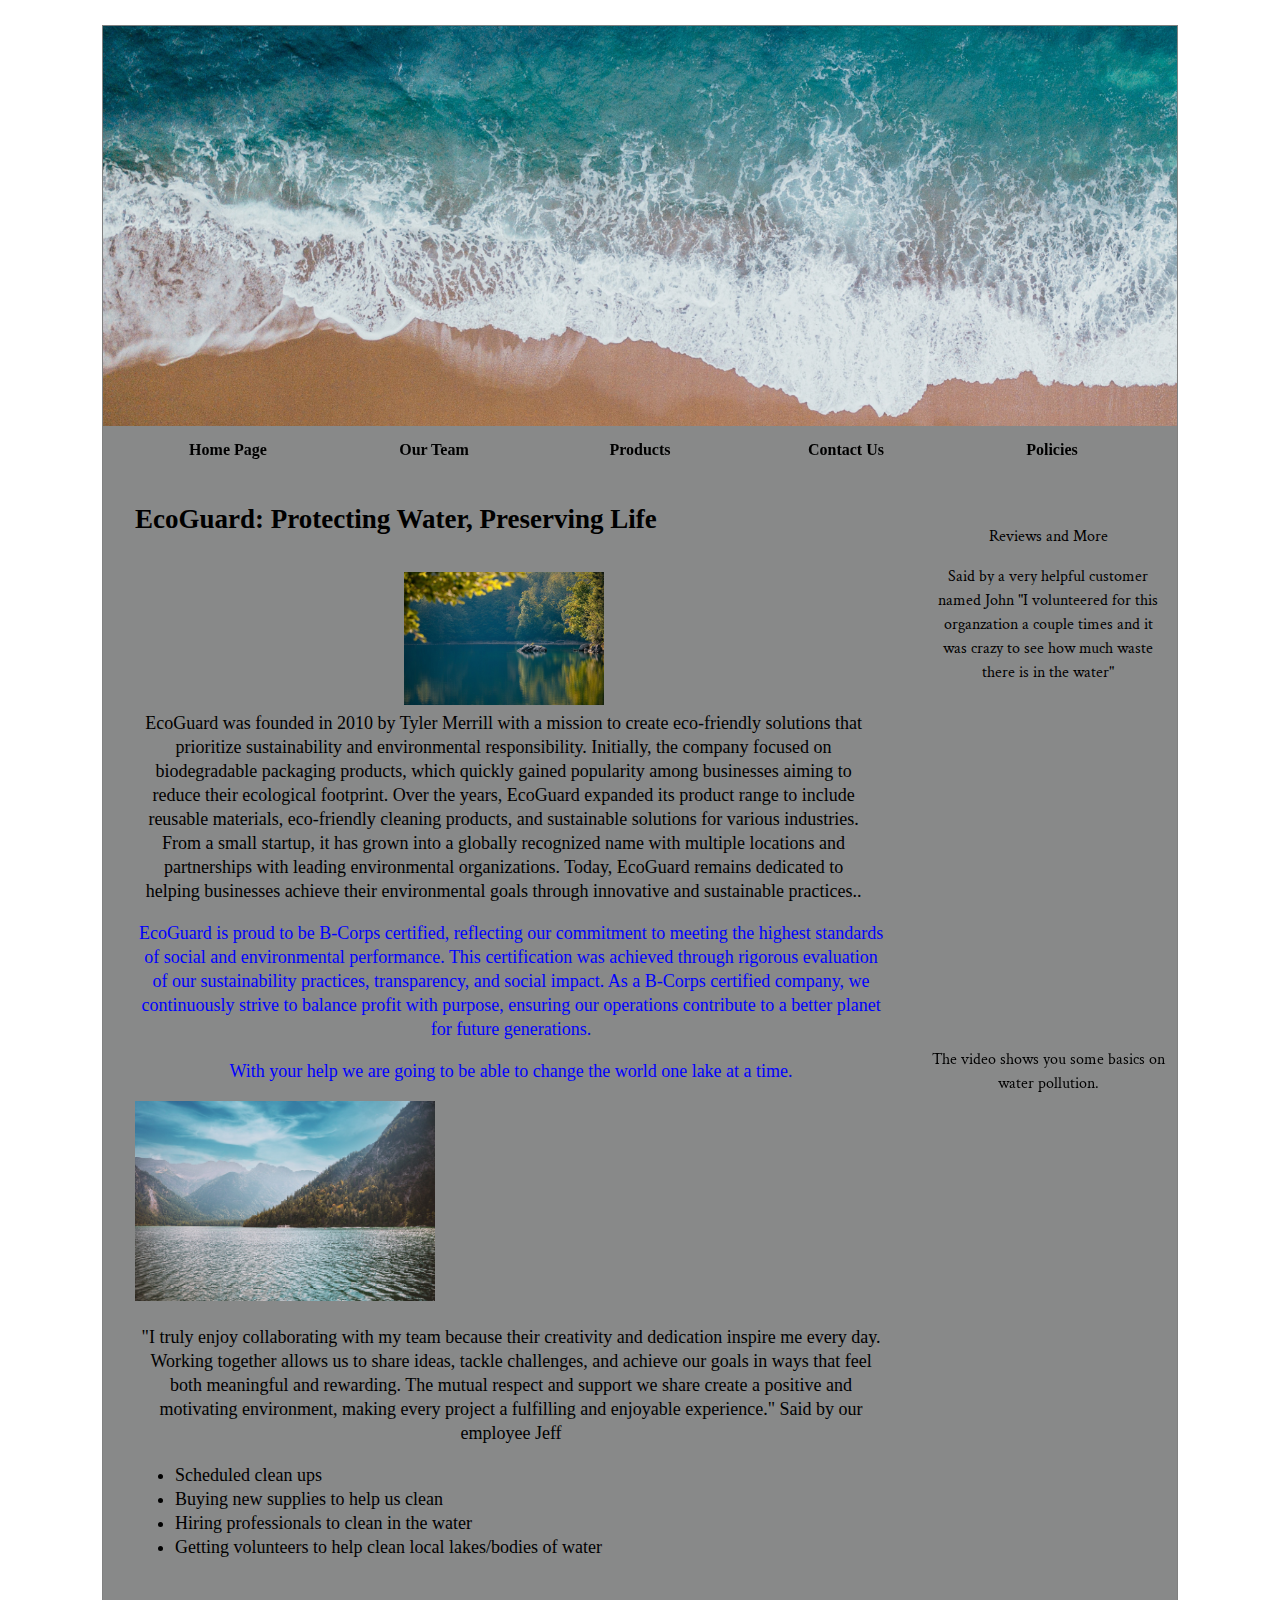
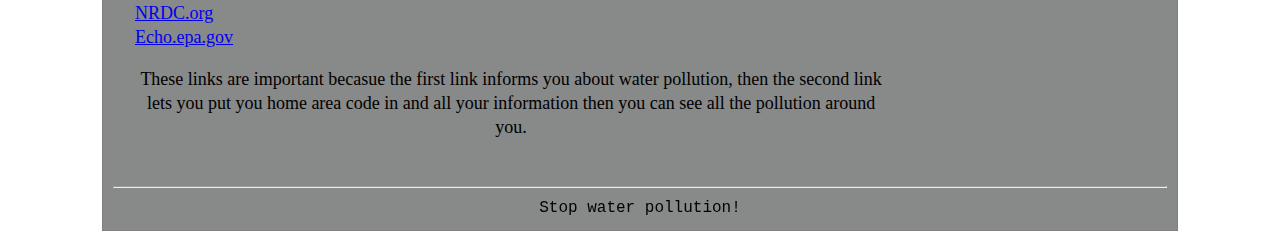
==== index.html @ 9a72d1e6 "index.html" ====
<!DOCTYPE html>



<html lang="en">



<head>



<title>	EcoGuard </title>



<meta charset="utf-8">



<link rel="stylesheet" type="text/css" href="style.css">





<link rel="preconnect" href="https://fonts.googleapis.com">

<link rel="preconnect" href="https://fonts.gstatic.com" crossorigin>

<link href="https://fonts.googleapis.com/css2?family=Crimson+Text&display=swap" rel="stylesheet">



</head>



<body>

<div class ="container">

<header>

	<img src="header1.png" alt="banner"> 

	<!-- this image is my banner across the top of the page. -->

	

<nav>

<ul>

<li><a href="index.html">Home Page</a></li>

<li><a href="employees.html">Our Team</a></li>

<li><a href="products.html"> Products</a></li>

<li><a href="contact_us.html">Contact Us</a></li>

<li><a href="policies.html"> Policies</a></li>



</ul>

<!--This unordered list element contains links to other pages, will be navagation pane.-->

</nav>

</header>

<article>

<h2> EcoGuard: Protecting Water, Preserving Life</h2>



<figure>

<img src="picture.jpg" alt="lake" width="200">

<figcaption>EcoGuard was founded in 2010 by Tyler Merrill with a mission to create eco-friendly solutions that prioritize sustainability and environmental responsibility. Initially, the company focused on biodegradable packaging products, which quickly gained popularity among businesses aiming to reduce their ecological footprint. Over the years, EcoGuard expanded its product range to include reusable materials, eco-friendly cleaning products, and sustainable solutions for various industries. From a small startup, it has grown into a globally recognized name with multiple locations and partnerships with leading environmental organizations. Today, EcoGuard remains dedicated to helping businesses achieve their environmental goals through innovative and sustainable practices..</figcaption>

</figure>





<br>

<br>

<br>

<br>

<br>

<br>

<br>

<br>



	<p class="para1">

		EcoGuard is proud to be B-Corps certified, reflecting our commitment to meeting the highest standards of social and environmental performance. This certification was achieved through rigorous evaluation of our sustainability practices, transparency, and social impact. As a B-Corps certified company, we continuously strive to balance profit with purpose, ensuring our operations contribute to a better planet for future generations.</p>



		<p class="para2" style="color: blue;">

		
			With your help we are going to be able to change the world one lake at a time.</p>



<img src="lakes2.jpg" alt="lake" width="300">



<!-- this code is for the picture that is being imported-->

<p>

	
"I truly enjoy collaborating with my team because their creativity and dedication inspire me every day. Working together allows us to share ideas, tackle challenges, and achieve our goals in ways that feel both meaningful and rewarding. The mutual respect and support we share create a positive and motivating environment, making every project a fulfilling and enjoyable experience." Said by our employee Jeff <ul>

	<li>Scheduled clean ups</li>

	<li>Buying new supplies to help us clean</li>

	<li>Hiring professionals to clean in the water</li>

	<li>Getting volunteers to help clean local lakes/bodies of water</li>

</ul>

</p>

<br>



<a href="https://www.nrdc.org/stories/water-pollution-everything-you-need-know">NRDC.org</a>

<br>

<a href="https://echo.epa.gov/trends/loading-tool/water-pollution-search">Echo.epa.gov</a>



<p>

	These links are important becasue the first link informs you about water pollution, then the second link lets you put you home area code in and all your information then you can see all the pollution around you.



</article>

<aside>

<br>

<p>

	Reviews and More</p>

	<p> Said by a very helpful customer named John "I volunteered for this organzation a couple times and it was crazy to see how much waste there is in the water"

<br>

<br>





<iframe width="225" height="315" src="https://www.youtube.com/embed/Om42Lppkd9w" title="YouTube video player" frameborder="0" allow="accelerometer; autoplay; clipboard-write; encrypted-media; gyroscope; picture-in-picture; web-share" allowfullscreen></iframe>

<p> 

The video shows you some basics on water pollution.

</p> 

</aside>

<footer>

<hr>

Stop water pollution!

</footer>



</div>







		





</body>



</html>
---- style.css ----
body
{
background-image:url("background.jpg");
background-size:cover;
}

/* Ensure all images within <header> tags have a consistent size */
header img {
  width: 100%; /* Makes the image span the full width of its container */
  max-height: 400px; /* Adjust the maximum height as needed */
  height: auto; /* Maintain aspect ratio */
  object-fit: cover; /* Ensures the image covers the given area without distortion */
}

div.container
{
width:85%;
border:1px solid gray;
line-height:150%;
margin-right:auto;
margin-left:auto;
margin-top:25px;
background-color:#888989;
font-family: 'Crimson Text', serif;
}

header,footer
{
clear:both;
text-align:center;
background-color:#888989;
font-family: Georgia, serif;
}

header img
{
width:100%;
vertical-align:middle;
}

footer
{
padding:10px;
font-family: monospace;
font-size:16px;
}

nav 
{
width:100%;
}

nav ul 
{
margin:0;
padding:0;
list-style-type:none;
}

nav ul li 
{
display:inline-block;
margin:0;
padding:6px 0;
}

nav a 
{  
display:block;
width:190px;
font-weight:bold;
color:black;
padding:6px;
text-decoration:none;
outline:0;	 
}


nav li:hover 
{  
background-color:lightgrey;
}

nav a:hover 
{  
color:white;
}

article
{
float:left;
width:70%;
padding:1% 3%;
background-color:#888989;
font-family: Garamond, serif;
font-size:18px;
}

article figure
{
float:left;

margin-left:5px;
margin-right:20px;
text-align:center;
}

article table
{
margin:0;
margin-right:auto;
margin-left:auto;
border:1px solid gray;
}

article td
{
padding:3px 12px;
border:1px solid gray;
}

aside {
width:22%;
float:left;
padding:1%;
background-color:#888989;
}

p{
	text-align: center;
}
.picture1{
	padding-left: 45%;
	height: 150px;
	width: 200px;
}

.para1{
	color: blue;
}

.para2{
	color: gray;
}
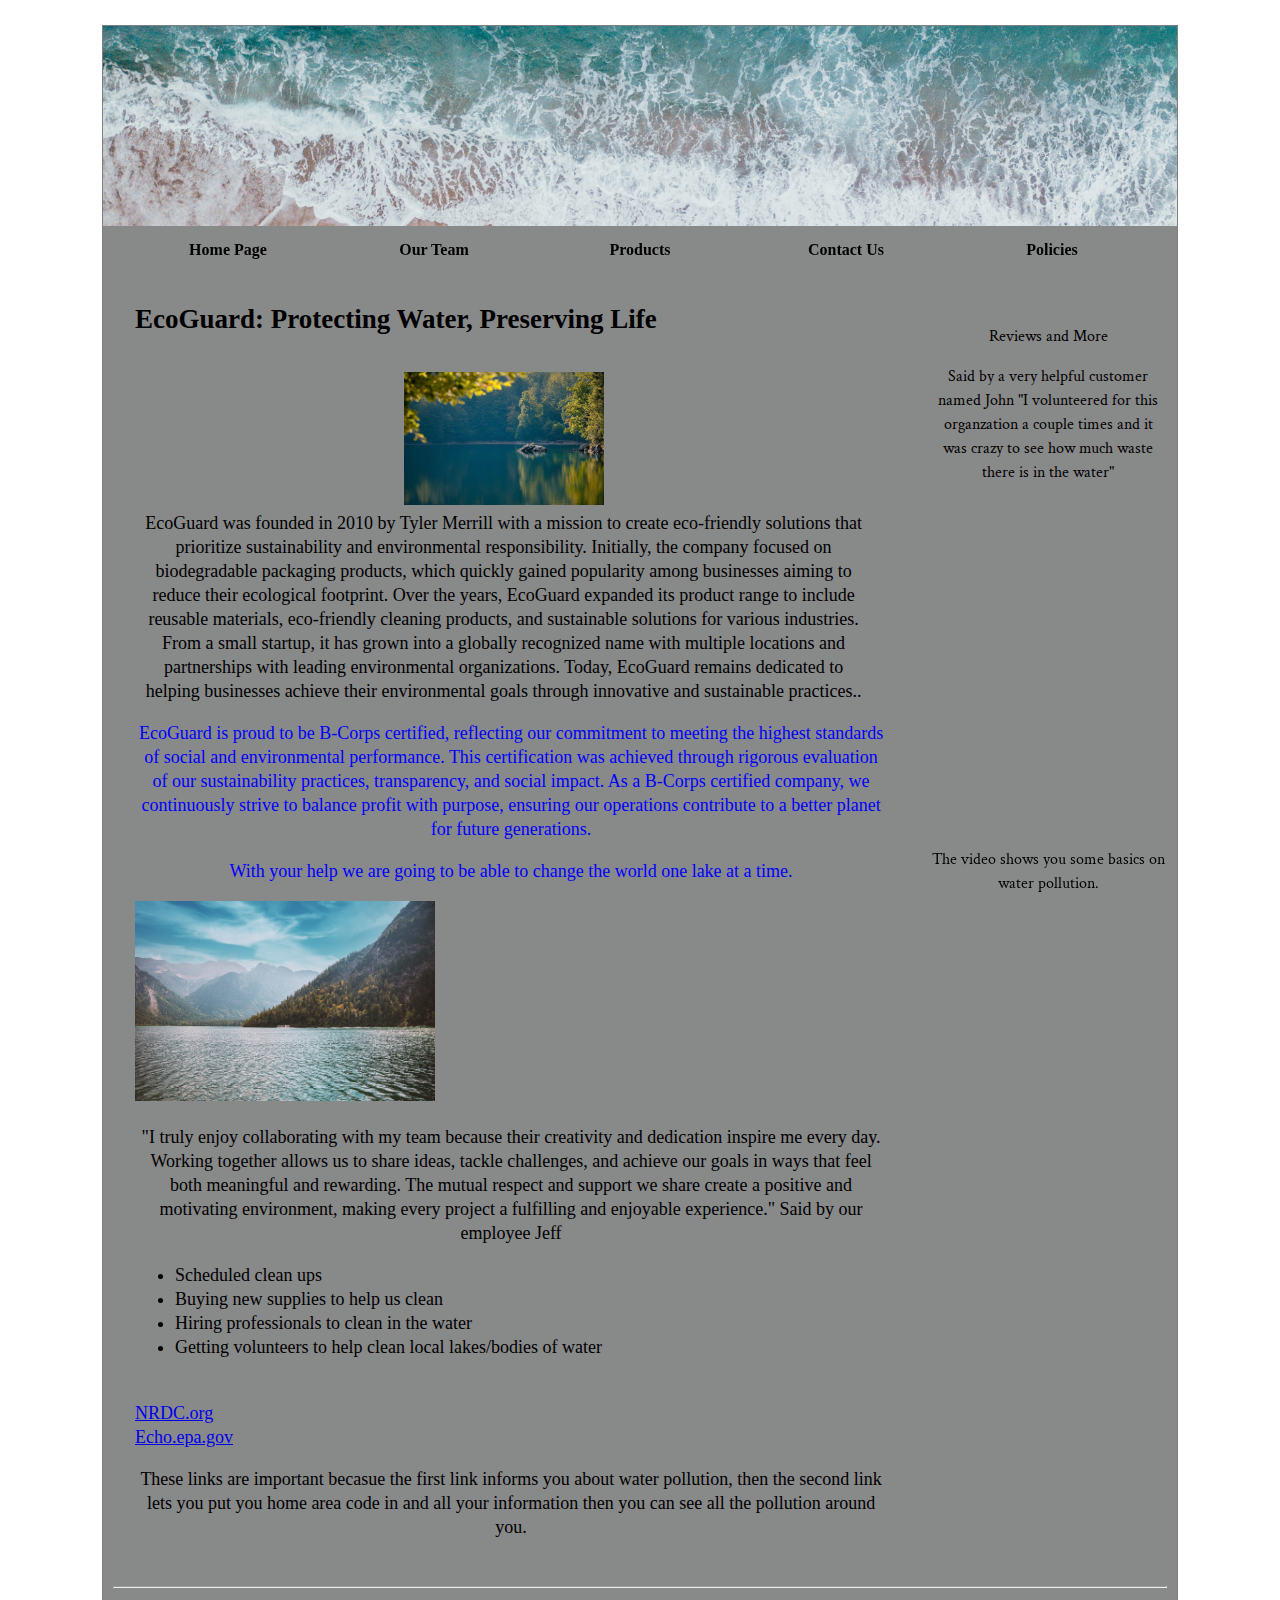
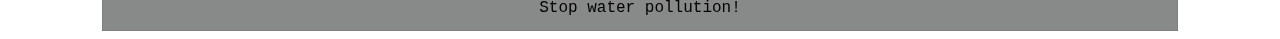
==== commit 416abbab: "index.html" ====
--- a/index.html
+++ b/index.html
@@ -114,7 +114,7 @@
 
 
 
-		<p class="para2" style="color: blue;">
+		<p class="para2">
 
 		
 			With your help we are going to be able to change the world one lake at a time.</p>
--- a/style.css
+++ b/style.css
@@ -7,7 +7,7 @@
 /* Ensure all images within <header> tags have a consistent size */
 header img {
   width: 100%; /* Makes the image span the full width of its container */
-  max-height: 400px; /* Adjust the maximum height as needed */
+  max-height: 200px; /* Adjust the maximum height as needed */
   height: auto; /* Maintain aspect ratio */
   object-fit: cover; /* Ensures the image covers the given area without distortion */
 }
@@ -140,5 +140,5 @@
 }
 
 .para2{
-	color: gray;
+	color: blue;
 }
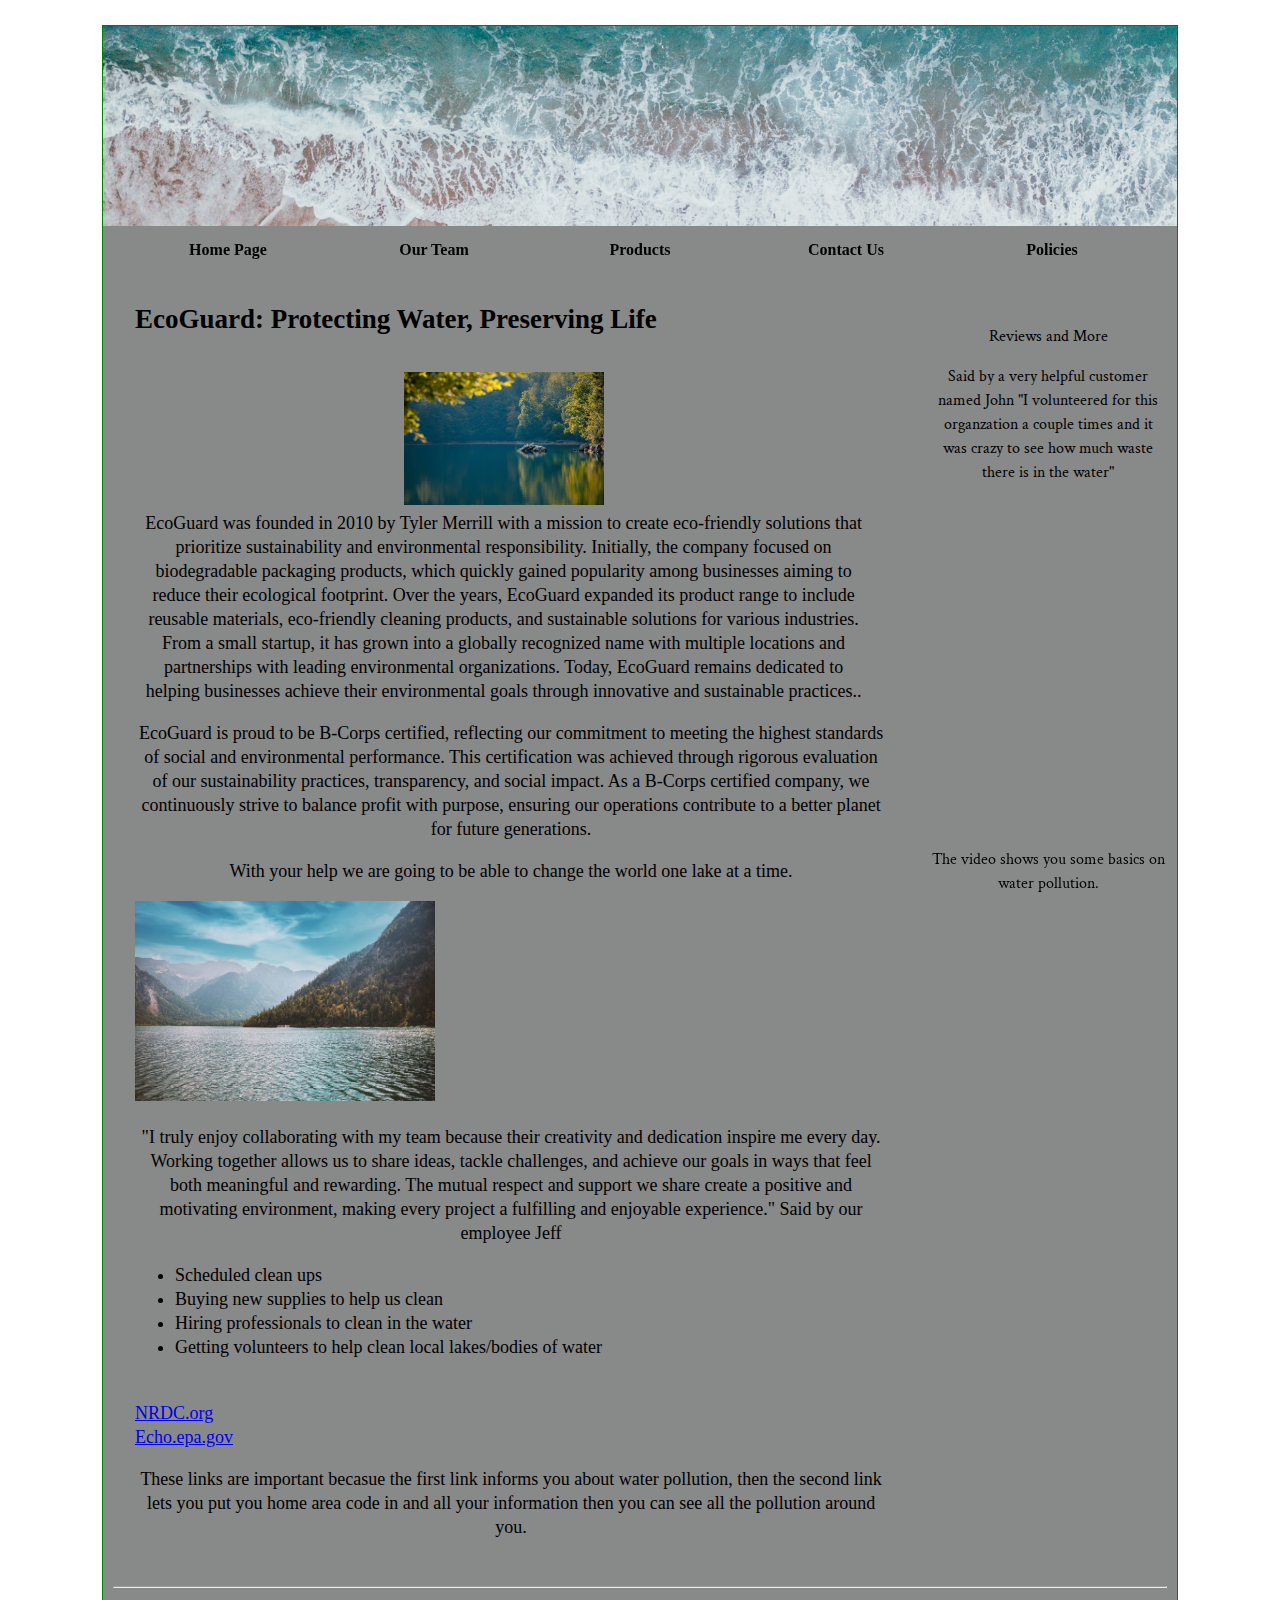
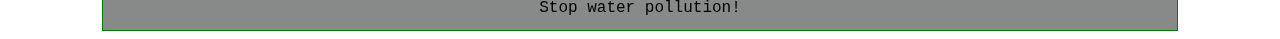
==== commit 9560d238: "index.html" ====
--- a/index.html
+++ b/index.html
@@ -142,7 +142,6 @@
 
 </ul>
 
-</p>
 
 <br>
 
--- a/style.css
+++ b/style.css
@@ -4,18 +4,18 @@
 background-size:cover;
 }
 
-/* Ensure all images within <header> tags have a consistent size */
+
 header img {
-  width: 100%; /* Makes the image span the full width of its container */
-  max-height: 200px; /* Adjust the maximum height as needed */
-  height: auto; /* Maintain aspect ratio */
-  object-fit: cover; /* Ensures the image covers the given area without distortion */
+  width: 100%;
+  max-height: 200px; 
+  height: auto; 
+  object-fit: cover; 
 }
 
 div.container
 {
 width:85%;
-border:1px solid gray;
+border:1px solid green;
 line-height:150%;
 margin-right:auto;
 margin-left:auto;
@@ -78,12 +78,12 @@
 
 nav li:hover 
 {  
-background-color:lightgrey;
+background-color:lightgreen;
 }
 
 nav a:hover 
 {  
-color:white;
+color:lightgrey;
 }
 
 article
@@ -136,9 +136,9 @@
 }
 
 .para1{
-	color: blue;
+	color: black;
 }
 
 .para2{
-	color: blue;
+	color: black;
 }
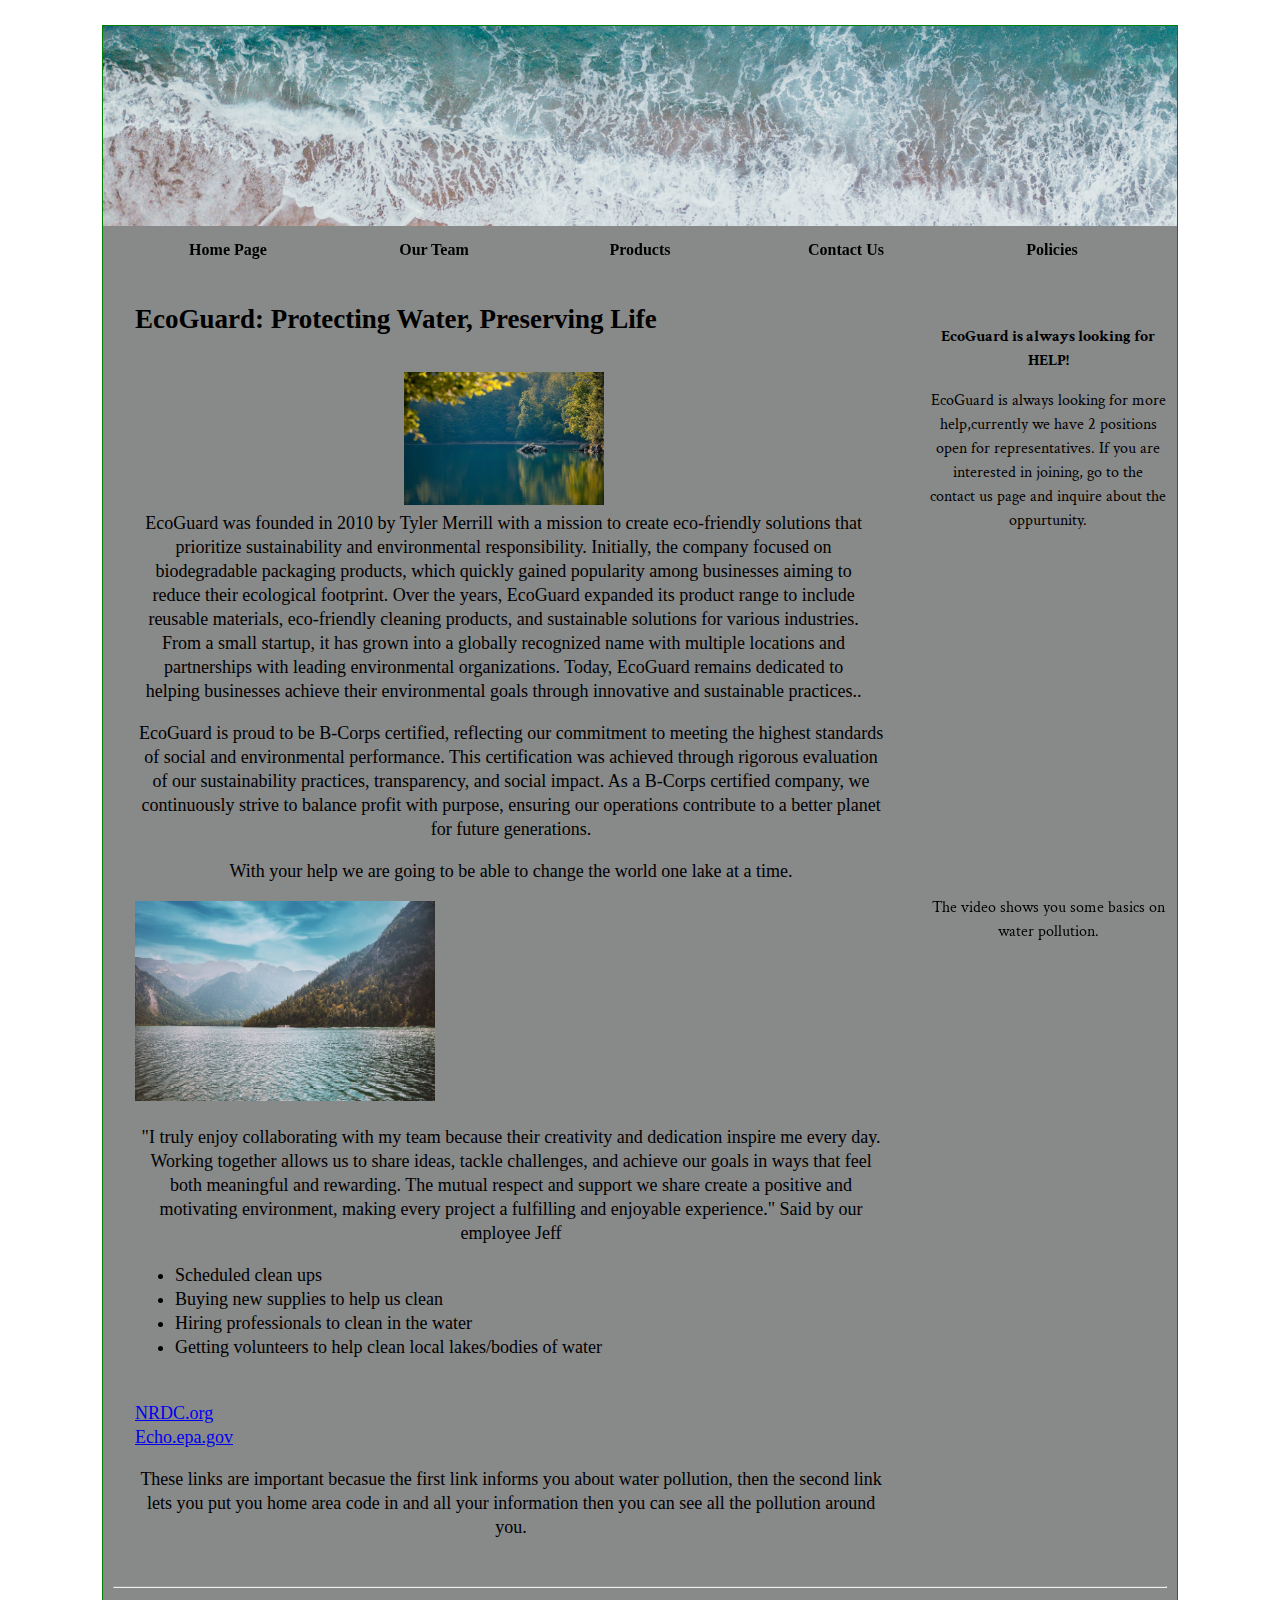
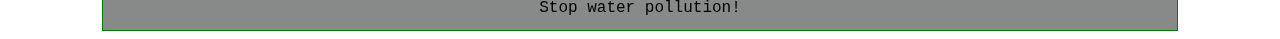
==== commit ead06195: "index.html" ====
--- a/index.html
+++ b/index.html
@@ -166,12 +166,11 @@
 <aside>
 
 <br>
-
+	<b>
 <p>
-
-	Reviews and More</p>
-
-	<p> Said by a very helpful customer named John "I volunteered for this organzation a couple times and it was crazy to see how much waste there is in the water"
+EcoGuard is always looking for HELP!</p>
+</b>
+	<p> EcoGuard is always looking for more help,currently we have 2 positions open for representatives. If you are interested in joining, go to the contact us page and inquire about the oppurtunity. 
 
 <br>
 
--- a/style.css
+++ b/style.css
@@ -83,7 +83,7 @@
 
 nav a:hover 
 {  
-color:lightgrey;
+color:lightblue;
 }
 
 article
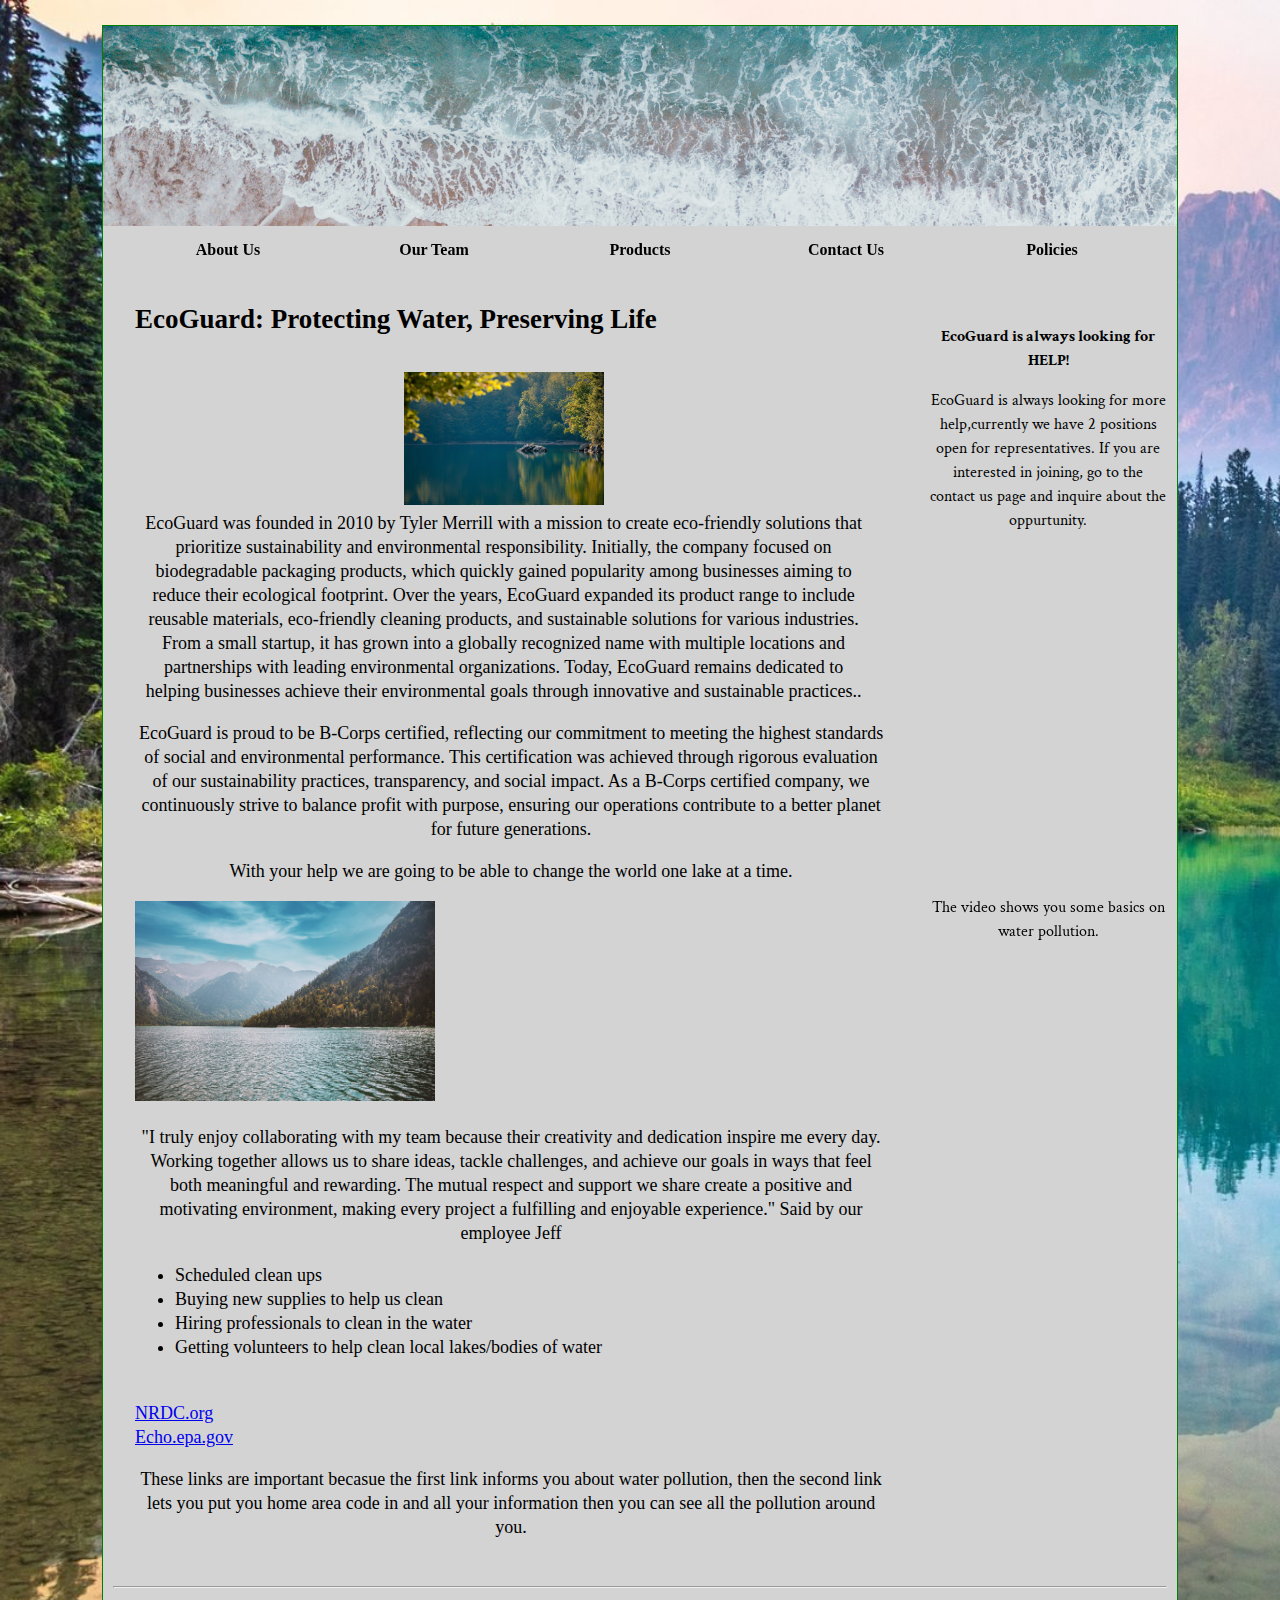
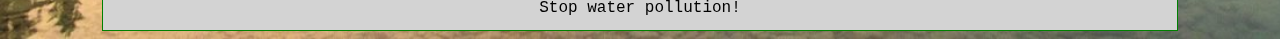
==== commit 234a4cdc: "index.html" ====
--- a/index.html
+++ b/index.html
@@ -52,7 +52,7 @@
 
 <ul>
 
-<li><a href="index.html">Home Page</a></li>
+<li><a href="index.html">About Us</a></li>
 
 <li><a href="employees.html">Our Team</a></li>
 
--- a/style.css
+++ b/style.css
@@ -20,7 +20,7 @@
 margin-right:auto;
 margin-left:auto;
 margin-top:25px;
-background-color:#888989;
+background-color:#d3d3d3;
 font-family: 'Crimson Text', serif;
 }
 
@@ -28,7 +28,7 @@
 {
 clear:both;
 text-align:center;
-background-color:#888989;
+background-color:#d3d3d3;
 font-family: Georgia, serif;
 }
 
@@ -83,7 +83,7 @@
 
 nav a:hover 
 {  
-color:lightblue;
+color:darkgreen;
 }
 
 article
@@ -91,7 +91,7 @@
 float:left;
 width:70%;
 padding:1% 3%;
-background-color:#888989;
+background-color:#d3d3d3;
 font-family: Garamond, serif;
 font-size:18px;
 }
@@ -110,7 +110,7 @@
 margin:0;
 margin-right:auto;
 margin-left:auto;
-border:1px solid gray;
+border:1px solid green;
 }
 
 article td
@@ -123,7 +123,7 @@
 width:22%;
 float:left;
 padding:1%;
-background-color:#888989;
+background-color:#d3d3d3;
 }
 
 p{
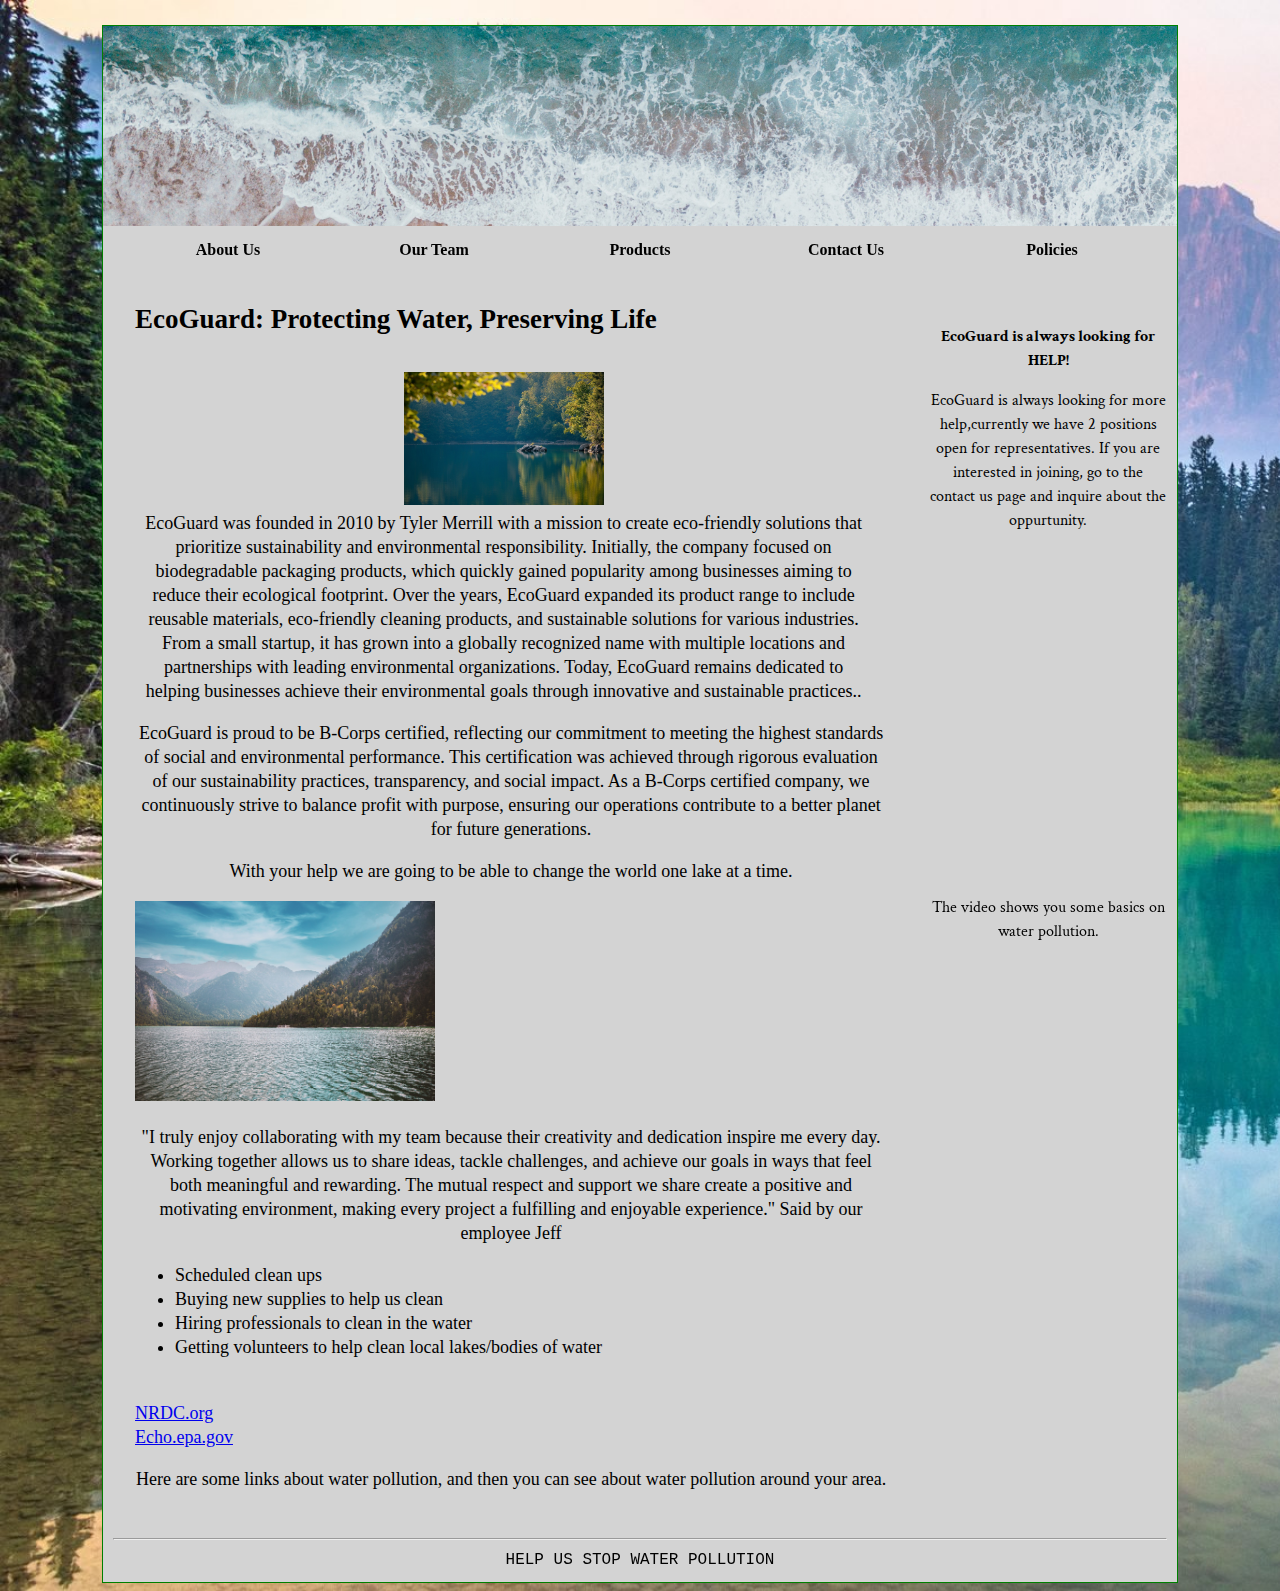
==== commit b7c704d7: "index.html" ====
--- a/index.html
+++ b/index.html
@@ -1,40 +1,21 @@
 <!DOCTYPE html>
-
-
 
 <html lang="en">
 
-
-
 <head>
-
-
 
 <title>	EcoGuard </title>
 
-
-
 <meta charset="utf-8">
-
-
 
 <link rel="stylesheet" type="text/css" href="style.css">
 
-
-
-
-
 <link rel="preconnect" href="https://fonts.googleapis.com">
-
 <link rel="preconnect" href="https://fonts.gstatic.com" crossorigin>
-
 <link href="https://fonts.googleapis.com/css2?family=Crimson+Text&display=swap" rel="stylesheet">
 
 
-
 </head>
-
-
 
 <body>
 
@@ -42,27 +23,17 @@
 
 <header>
 
-	<img src="header1.png" alt="banner"> 
-
-	<!-- this image is my banner across the top of the page. -->
-
-	
+	<img src="header1.png" alt="banner"> 	
 
 <nav>
 
 <ul>
 
 <li><a href="index.html">About Us</a></li>
-
 <li><a href="employees.html">Our Team</a></li>
-
 <li><a href="products.html"> Products</a></li>
-
 <li><a href="contact_us.html">Contact Us</a></li>
-
 <li><a href="policies.html"> Policies</a></li>
-
-
 
 </ul>
 
@@ -77,7 +48,6 @@
 <h2> EcoGuard: Protecting Water, Preserving Life</h2>
 
 
-
 <figure>
 
 <img src="picture.jpg" alt="lake" width="200">
@@ -86,33 +56,18 @@
 
 </figure>
 
-
-
-
-
 <br>
-
 <br>
-
 <br>
-
 <br>
-
 <br>
-
 <br>
-
 <br>
-
 <br>
-
-
 
 	<p class="para1">
 
 		EcoGuard is proud to be B-Corps certified, reflecting our commitment to meeting the highest standards of social and environmental performance. This certification was achieved through rigorous evaluation of our sustainability practices, transparency, and social impact. As a B-Corps certified company, we continuously strive to balance profit with purpose, ensuring our operations contribute to a better planet for future generations.</p>
-
-
 
 		<p class="para2">
 
@@ -120,24 +75,18 @@
 			With your help we are going to be able to change the world one lake at a time.</p>
 
 
-
 <img src="lakes2.jpg" alt="lake" width="300">
-
 
 
 <!-- this code is for the picture that is being imported-->
 
 <p>
-
 	
 "I truly enjoy collaborating with my team because their creativity and dedication inspire me every day. Working together allows us to share ideas, tackle challenges, and achieve our goals in ways that feel both meaningful and rewarding. The mutual respect and support we share create a positive and motivating environment, making every project a fulfilling and enjoyable experience." Said by our employee Jeff <ul>
 
 	<li>Scheduled clean ups</li>
-
 	<li>Buying new supplies to help us clean</li>
-
 	<li>Hiring professionals to clean in the water</li>
-
 	<li>Getting volunteers to help clean local lakes/bodies of water</li>
 
 </ul>
@@ -145,20 +94,15 @@
 
 <br>
 
-
-
 <a href="https://www.nrdc.org/stories/water-pollution-everything-you-need-know">NRDC.org</a>
 
 <br>
 
 <a href="https://echo.epa.gov/trends/loading-tool/water-pollution-search">Echo.epa.gov</a>
 
-
-
 <p>
 
-	These links are important becasue the first link informs you about water pollution, then the second link lets you put you home area code in and all your information then you can see all the pollution around you.
-
+	Here are some links about water pollution, and then you can see about water pollution around your area.
 
 
 </article>
@@ -176,10 +120,6 @@
 
 <br>
 
-
-
-
-
 <iframe width="225" height="315" src="https://www.youtube.com/embed/Om42Lppkd9w" title="YouTube video player" frameborder="0" allow="accelerometer; autoplay; clipboard-write; encrypted-media; gyroscope; picture-in-picture; web-share" allowfullscreen></iframe>
 
 <p> 
@@ -194,28 +134,13 @@
 
 <hr>
 
-Stop water pollution!
+HELP US STOP WATER POLLUTION
 
 </footer>
-
-
 
 </div>
 
 
-
-
-
-
-
-		
-
-
-
-
-
 </body>
 
-
-
 </html>
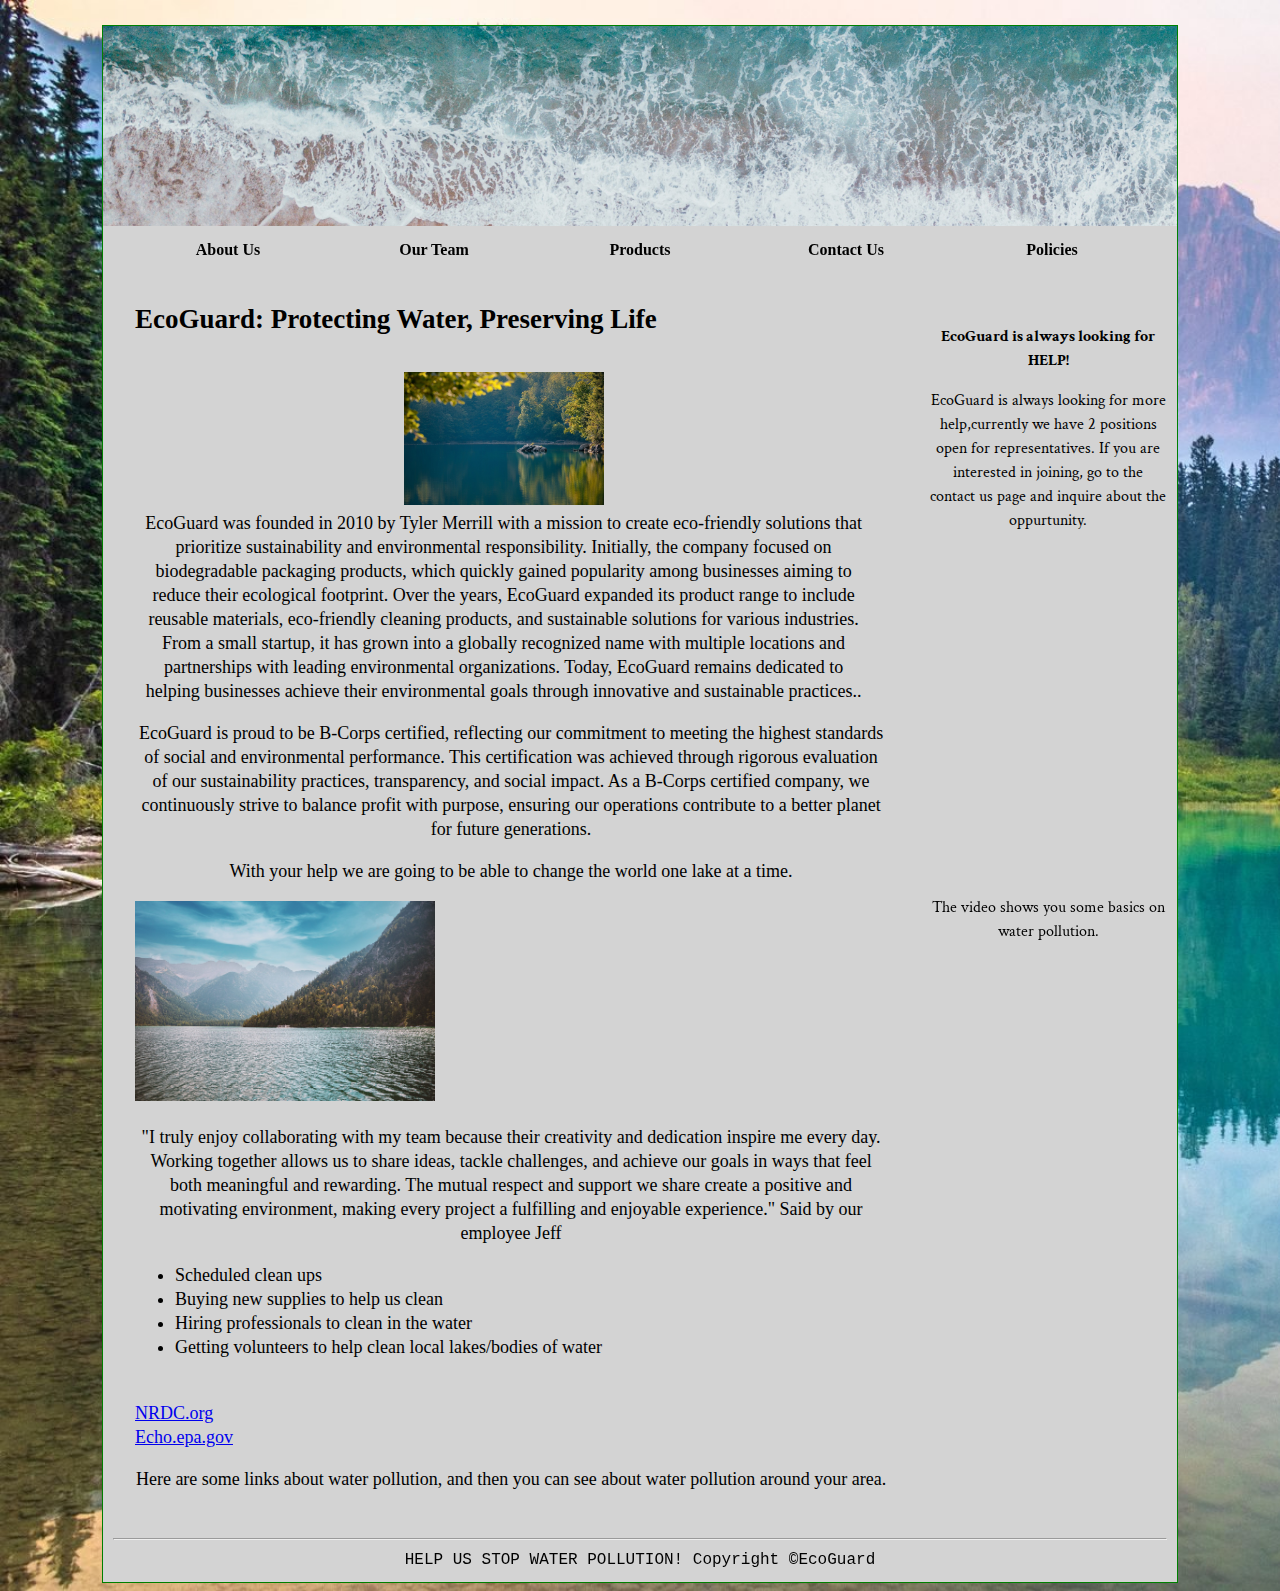
==== commit b76b43a3: "index.html" ====
--- a/index.html
+++ b/index.html
@@ -134,7 +134,7 @@
 
 <hr>
 
-HELP US STOP WATER POLLUTION
+HELP US STOP WATER POLLUTION! Copyright ©EcoGuard
 
 </footer>
 
